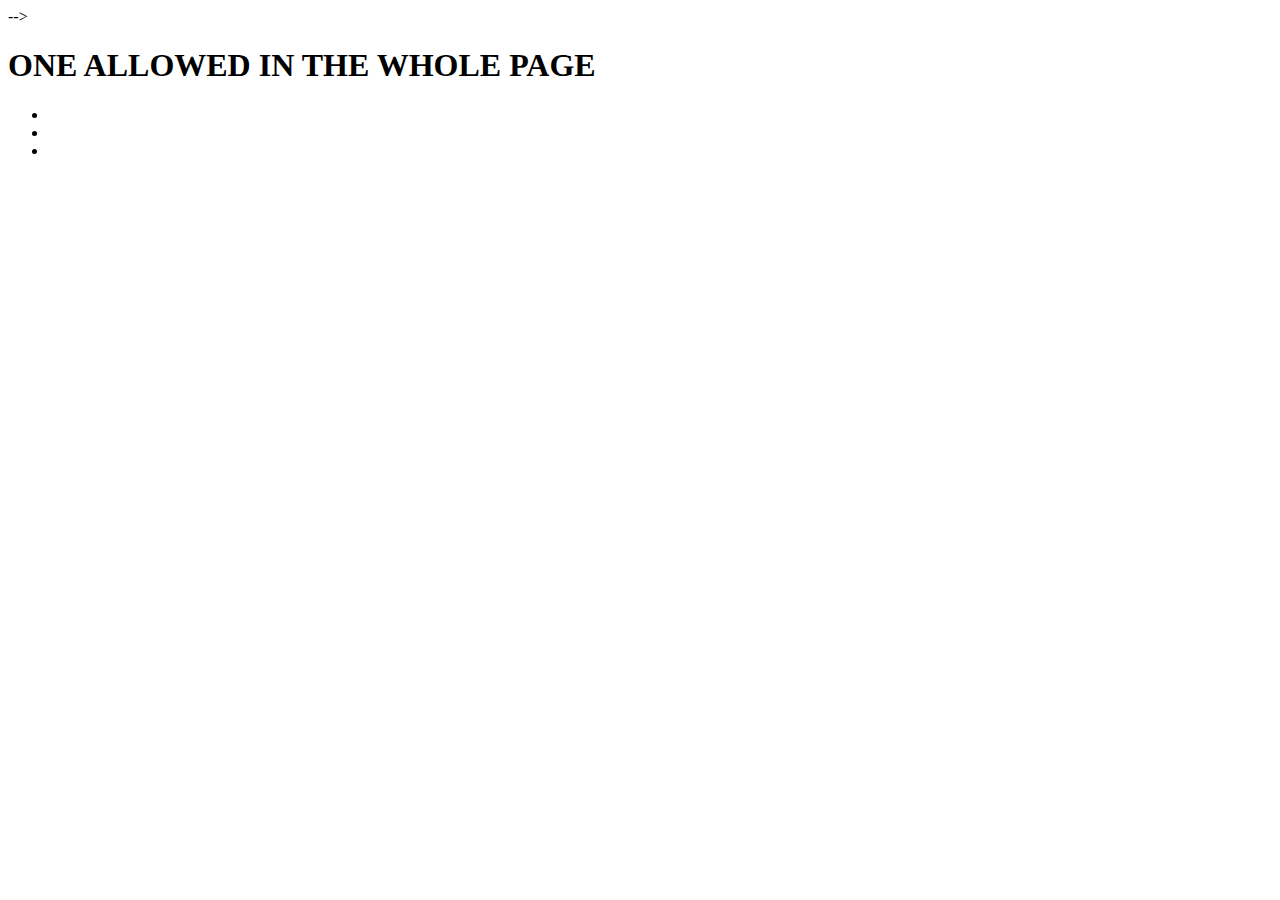
==== Class 01/index.html @ 8161fe88 "First html class" ====
<!-- 
    Main file name: index.html
    How to create an HTML tag: <tag attribite="value">Content</tag>
    <tag /> -> autoclosed tag

    <h1>Trachea<h1>
    
        <h2>Bronchial tube</h2>
        <h3>Bronchiole</h3>

        ...
    <div>
    <h> - title and subtitles
    h1 - Browser and google look for the h1 to show the page
    h2 - h6 -> subtitles // order of importance
    Dont jump from an h1 to an h3-4 -> go to h2
    <p> - paragraph / Text that is not title or subtitle (for now)
    <a> - link (href specifigc property)
    <div> -> grouping tag (it can contain other tags inside)

   
    <section>
        <h2></h2>
            <section class="subsection">
                <h3></h3>
                    <section class="subsubsection">
                        <h4></h4>
                    </section>
            </section>
    <section>
    <section>
    <h2>
        <section class="subsection">
            <h3></h3>
                <section class="subsubsection">
                    <h4></h4>
                </section>
        </section>
    <section>
    

-----------------------
   HTML Notas:
    Hypertext Markup Language: 
    It's a markup language, not a programming language. It doesn't follow programming languages rules.
    What does it mean to "mark"? Websites need to be understood and interpreted by machines, software and computers in adition to people. So, in order to create a graphical piece that's going to be only visual for us, it has to be understood by a machine as well. For it to be done, we have to technically mark the different content parts of a website.
    We use tags as the language pieces to mark up the different parts and concepts in the website.
 
    ----------------------
    Minimal code for a HTML file:
    -IT ALWAYS HAS TO START WITH THE HTML TAG-

    <!DOCTYPE html> -> defines we are using HTML5 and we are going to use the latest tags
    <html> -> defines starting and ending point of the document
        <head> </head> -> website information (user doesn't see it)
        <body> </body> -> website content (user can see it)
    </html>

    <head>
    <meta charset= “utf-8”> -> website encription depending on the symbol language to be read by the website
    </head>

    ----------------------
    Every open tag has to be closed. Some of them are closed at the same time they are opened.
    For example: <br/> o <hr/>  -> they don't have content (that's why)
    
    They are different than the ones that have content: <p>Content</p>
    
    ----------------------
     UNIVERSAL ATTRIBUTES HTML (ALL TAGS)
        id -> one by project and tag (it's almost never used)
        class -> can be used multiple times and can be repeated, repetition is used to set special styles
        style -> inline style only applicable to that particular tag
        name -> specific name

        --------------
        CSS - Cascade stylesheet
        
        SYNTAXIS

        tag {
            style-name: value;
        }
        .class {
            style-name: value;
        }
        #id {
            style-name: value;
        }

        # -> identifies any id in css // specificity 100
        . -> identifies any class in css // specificity 10
        tag -> identifies tags in css // specificity 1


        PRIORIDAD EN BASE AL ORIGEN
        1º-> cualquier style que se ponga en línea en la etiqueta del html (nada lo supera)
        2º -> cualquier style que esté en el head
        3º -> cualquier style que esté en un fichero css importado

        -----------------------  
        RUTA ABSOLUTA
        href="https://www.google.com"
        href="C://Users/Loohan/Desktop/Clases/Juan/Clase 01-02/clase-03.html"

        RUTA RELATIVA
        href="./clase-03.html"
        href="../clase-03-afuera.html"


        Anchor Tag interno: 
        Cuando pongo un elemento a con un href="#" local y luego le pongo un elemento anchor para que se desplace internamente hacia allí:
        Si el elemento no es un <a> debo ponerle un id
        Si el elemento es un <a> debo ponerle un name
-->

-->

<!DOCTYPE html>
<html lang="en">
<head>
    <meta charset="UTF-8">
    <meta http-equiv="X-UA-Compatible" content="IE=edge">
    <meta name="viewport" content="width=<device-width>, initial-scale=1.0">
    <link href="./styles.css" />
    <title>Document</title>
</head>
<body>
    <header id="header">
        <h1>ONE ALLOWED IN THE WHOLE PAGE</h1> 
    </header>
    <main>
        <ul>
            <li></li>
            <li></li>
            <li></li>
        </ul>
    </main>
    <footer>
        
    </footer>
</body>
</html>
<script src="">
    const header = document.getElementById('header')
    console.log(header);
</script>
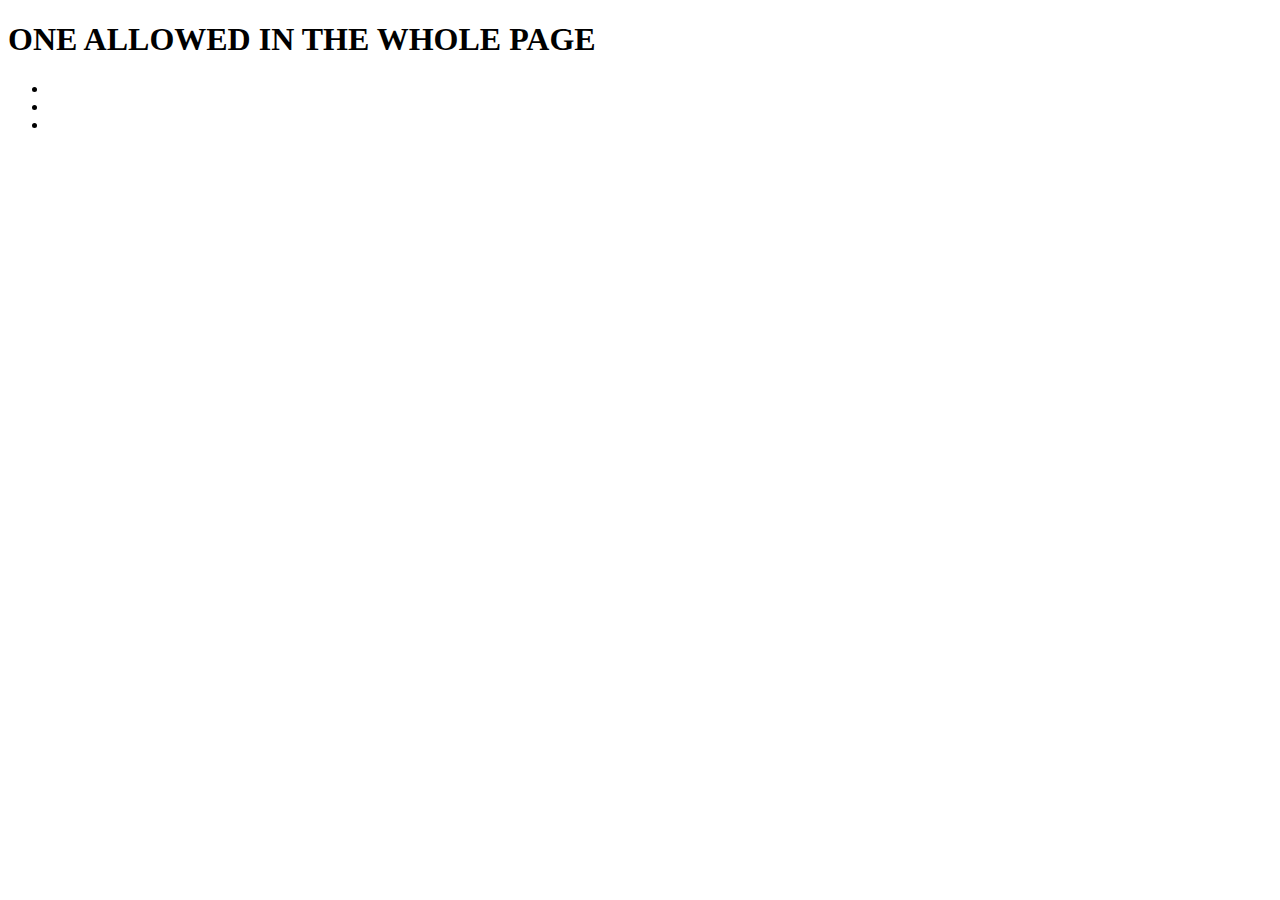
==== commit a92ddf37: "First html class" ====
--- a/Class 01/index.html
+++ b/Class 01/index.html
@@ -93,26 +93,10 @@
         tag -> identifies tags in css // specificity 1
 
 
-        PRIORIDAD EN BASE AL ORIGEN
-        1º-> cualquier style que se ponga en línea en la etiqueta del html (nada lo supera)
-        2º -> cualquier style que esté en el head
-        3º -> cualquier style que esté en un fichero css importado
-
-        -----------------------  
-        RUTA ABSOLUTA
-        href="https://www.google.com"
-        href="C://Users/Loohan/Desktop/Clases/Juan/Clase 01-02/clase-03.html"
-
-        RUTA RELATIVA
-        href="./clase-03.html"
-        href="../clase-03-afuera.html"
-
-
-        Anchor Tag interno: 
-        Cuando pongo un elemento a con un href="#" local y luego le pongo un elemento anchor para que se desplace internamente hacia allí:
-        Si el elemento no es un <a> debo ponerle un id
-        Si el elemento es un <a> debo ponerle un name
--->
+        PRIORITY BASED IN ORIGIN 
+        1º-> Any inline style in the html tag (nothing overrides it)
+        2º -> Any style in the head in a <style> tag
+        3º -> Any style in an external css file
 
 -->
 
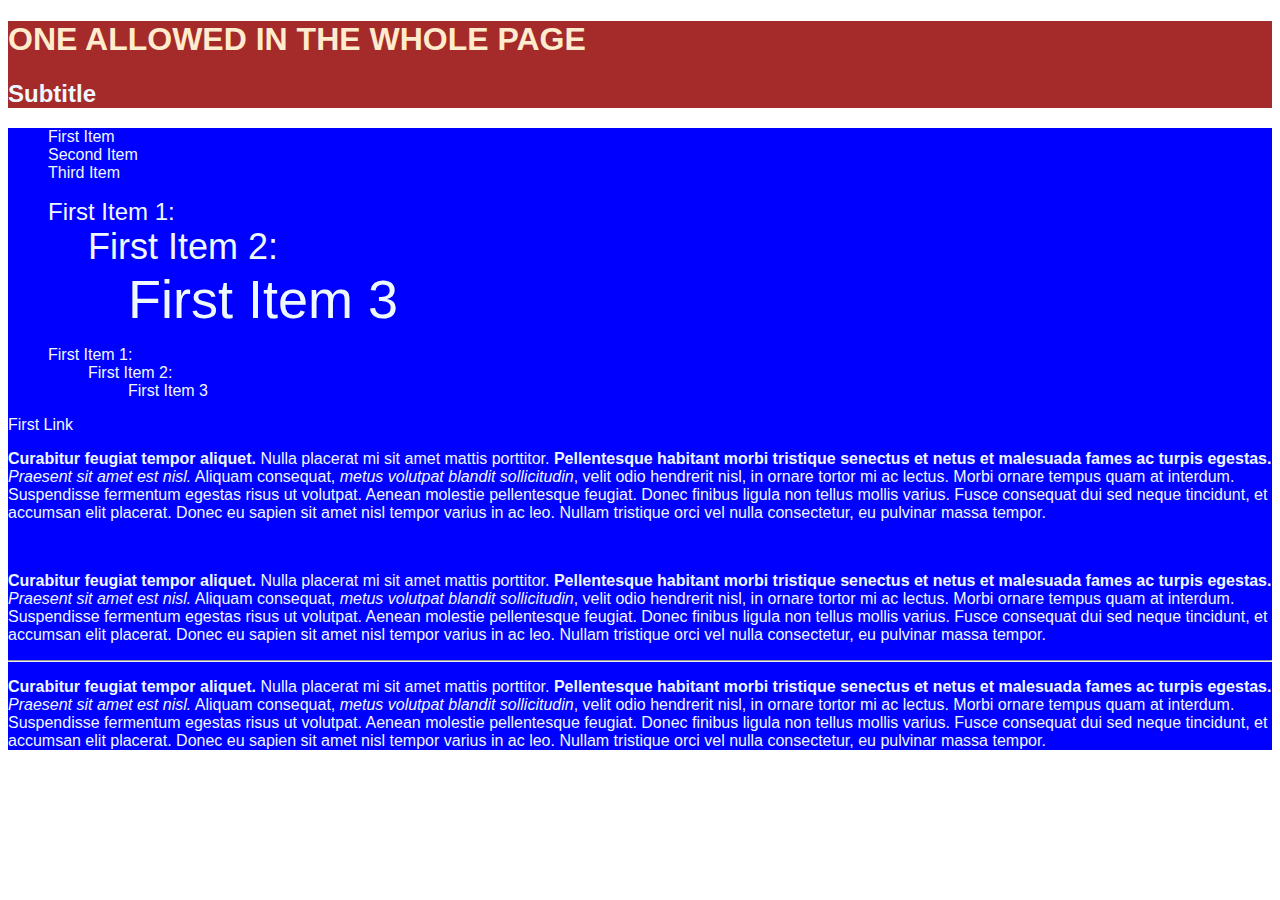
==== commit 44022bef: "Class 02" ====
--- a/Class 01/index.html
+++ b/Class 01/index.html
@@ -40,7 +40,7 @@
     
 
 -----------------------
-   HTML Notas:
+   HTML Notes:
     Hypertext Markup Language: 
     It's a markup language, not a programming language. It doesn't follow programming languages rules.
     What does it mean to "mark"? Websites need to be understood and interpreted by machines, software and computers in adition to people. So, in order to create a graphical piece that's going to be only visual for us, it has to be understood by a machine as well. For it to be done, we have to technically mark the different content parts of a website.
@@ -98,6 +98,26 @@
         2º -> Any style in the head in a <style> tag
         3º -> Any style in an external css file
 
+        -------------------
+        strong -> bold with semantic meaning
+        b -> bold without semantic meaning
+        em -> italics with semantic meaning
+        i -> italics without semantic meaning
+        hr -> divisor line
+        br -> vertical space
+
+        -----------------------
+        RELATIVE UNIT
+        em -> relative to the parent (not very used)
+        rem -> relative to the root (which is the browser, which is the screen size)
+        % -> relative to the parent
+
+        ABSOLUTE UNITS
+        px -> most used
+       ------------------------
+
+       INHERITANCE
+
 -->
 
 <!DOCTYPE html>
@@ -106,20 +126,58 @@
     <meta charset="UTF-8">
     <meta http-equiv="X-UA-Compatible" content="IE=edge">
     <meta name="viewport" content="width=<device-width>, initial-scale=1.0">
-    <link href="./styles.css" />
+    <link rel="stylesheet" href="./styles.css" />
     <title>Document</title>
 </head>
 <body>
     <header id="header">
-        <h1>ONE ALLOWED IN THE WHOLE PAGE</h1> 
+        <h1 class="title">ONE ALLOWED IN THE WHOLE PAGE</h1> 
+        <h2 class="subtitle">Subtitle</h2> 
     </header>
-    <main>
+    <main class="main">
         <ul>
-            <li></li>
-            <li></li>
-            <li></li>
+            <li>First Item</li>
+            <li>Second Item</li>
+            <li>Third Item</li>
         </ul>
+        <ul>
+            <li class="font-em">First Item 1:
+                <ul>
+                    <li class="font-em">First Item 2:
+                        <ul>
+                            <li class="font-em">First Item 3</li>
+                        </ul>
+                    </li>
+                </ul>
+            </li>
+        </ul>
+    
+        <ul>
+            <li class="font-rem">First Item 1:
+                <ul>
+                    <li class="font-rem">First Item 2:
+                        <ul>
+                            <li class="font-rem">First Item 3</li>
+                        </ul>
+                    </li>
+                </ul>
+            </li>
+        </ul>
+
+        <a>First Link</a>
+        <p><strong>Curabitur feugiat tempor aliquet.</strong> Nulla placerat mi sit amet mattis porttitor. <b>Pellentesque habitant morbi tristique senectus et netus et malesuada fames ac turpis egestas.</b> 
+            <em>Praesent sit amet est nisl.</em> Aliquam consequat, <i>metus volutpat blandit sollicitudin</i>, velit odio hendrerit nisl, in ornare tortor mi ac lectus. Morbi ornare tempus quam at interdum. Suspendisse fermentum egestas risus ut volutpat. Aenean molestie pellentesque feugiat. 
+            Donec finibus ligula non tellus mollis varius. Fusce consequat dui sed neque tincidunt, et accumsan elit placerat. Donec eu sapien sit amet nisl tempor varius in ac leo. Nullam tristique orci vel nulla consectetur, eu pulvinar massa tempor.</p>
+        <br/>
+        <p><strong>Curabitur feugiat tempor aliquet.</strong> Nulla placerat mi sit amet mattis porttitor. <b>Pellentesque habitant morbi tristique senectus et netus et malesuada fames ac turpis egestas.</b> 
+            <em>Praesent sit amet est nisl.</em> Aliquam consequat, <i>metus volutpat blandit sollicitudin</i>, velit odio hendrerit nisl, in ornare tortor mi ac lectus. Morbi ornare tempus quam at interdum. Suspendisse fermentum egestas risus ut volutpat. Aenean molestie pellentesque feugiat. 
+            Donec finibus ligula non tellus mollis varius. Fusce consequat dui sed neque tincidunt, et accumsan elit placerat. Donec eu sapien sit amet nisl tempor varius in ac leo. Nullam tristique orci vel nulla consectetur, eu pulvinar massa tempor.</p>
+        <hr/>
+        <p><strong>Curabitur feugiat tempor aliquet.</strong> Nulla placerat mi sit amet mattis porttitor. <b>Pellentesque habitant morbi tristique senectus et netus et malesuada fames ac turpis egestas.</b> 
+            <em>Praesent sit amet est nisl.</em> Aliquam consequat, <i>metus volutpat blandit sollicitudin</i>, velit odio hendrerit nisl, in ornare tortor mi ac lectus. Morbi ornare tempus quam at interdum. Suspendisse fermentum egestas risus ut volutpat. Aenean molestie pellentesque feugiat. 
+            Donec finibus ligula non tellus mollis varius. Fusce consequat dui sed neque tincidunt, et accumsan elit placerat. Donec eu sapien sit amet nisl tempor varius in ac leo. Nullam tristique orci vel nulla consectetur, eu pulvinar massa tempor.</p>
     </main>
+    
     <footer>
         
     </footer>
--- a/Class 01/styles.css
+++ b/Class 01/styles.css
@@ -0,0 +1,36 @@
+/* * {
+    margin: 0;
+    padding: 0;
+} */
+
+body {
+    color:aliceblue;
+    font-size: 1rem;
+    font-family: Arial, Helvetica, sans-serif;
+    font-weight: normal;
+    /* font-style: italic ; */
+}
+
+ul {
+    list-style: none;
+}
+
+.title {
+    color:blanchedalmond;
+}
+
+.main {
+    background-color: blue;
+}
+
+#header {
+    background-color: brown;
+}
+
+.font-em {
+    font-size: 1.5em;
+}
+
+.font-rem {
+    font-size: 1rem;
+}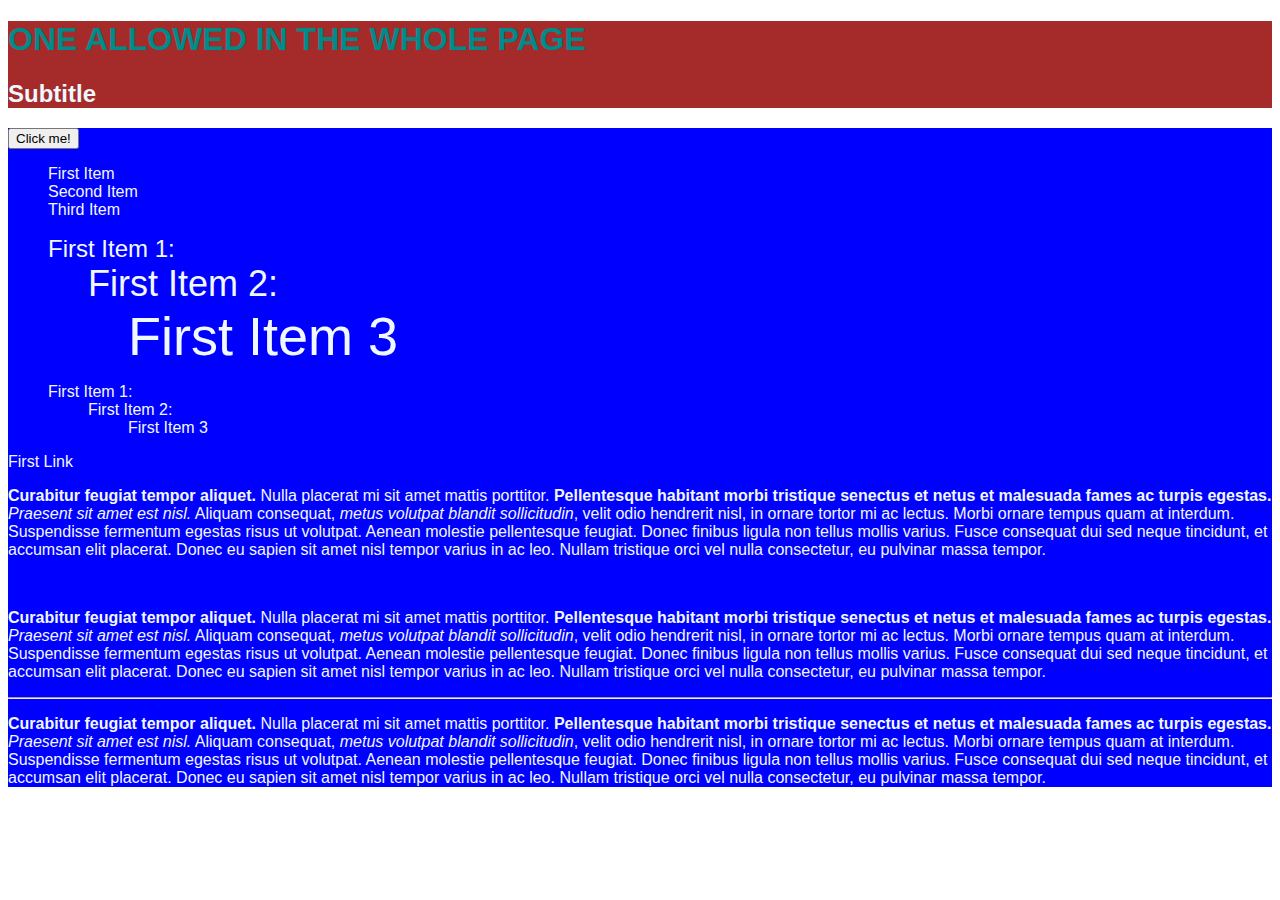
==== commit 06277256: "Class 02 - review" ====
--- a/Class 01/index.html
+++ b/Class 01/index.html
@@ -1,7 +1,7 @@
 <!-- 
     Main file name: index.html
-    How to create an HTML tag: <tag attribite="value">Content</tag>
-    <tag /> -> autoclosed tag
+    How to create an HTML tag: <tag attribute="value">Content</tag>
+    <tag attribute="value" /> -> autoclosed tag
 
     <h1>Trachea<h1>
     
@@ -15,10 +15,18 @@
     h2 - h6 -> subtitles // order of importance
     Dont jump from an h1 to an h3-4 -> go to h2
     <p> - paragraph / Text that is not title or subtitle (for now)
-    <a> - link (href specifigc property)
-    <div> -> grouping tag (it can contain other tags inside)
+    <span> -> to style parts of our text (they are usually enclosed in a text tag)
+    <a href="anydomain/anyrelativepath"> - link (href specifigc attribute)
+    <div> -> non semantic grouping tag (it can contain other tags inside)
+    <section>
+    <header> 
+    <aside> -> left side
+    <main>
+    <aside> -> right side
+    <footer>   
+    <nav> -> usually all the links
+    
 
-   
     <section>
         <h2></h2>
             <section class="subsection">
@@ -45,7 +53,7 @@
     It's a markup language, not a programming language. It doesn't follow programming languages rules.
     What does it mean to "mark"? Websites need to be understood and interpreted by machines, software and computers in adition to people. So, in order to create a graphical piece that's going to be only visual for us, it has to be understood by a machine as well. For it to be done, we have to technically mark the different content parts of a website.
     We use tags as the language pieces to mark up the different parts and concepts in the website.
- 
+
     ----------------------
     Minimal code for a HTML file:
     -IT ALWAYS HAS TO START WITH THE HTML TAG-
@@ -72,12 +80,10 @@
         class -> can be used multiple times and can be repeated, repetition is used to set special styles
         style -> inline style only applicable to that particular tag
         name -> specific name
-
         --------------
         CSS - Cascade stylesheet
         
         SYNTAXIS
-
         tag {
             style-name: value;
         }
@@ -87,17 +93,6 @@
         #id {
             style-name: value;
         }
-
-        # -> identifies any id in css // specificity 100
-        . -> identifies any class in css // specificity 10
-        tag -> identifies tags in css // specificity 1
-
-
-        PRIORITY BASED IN ORIGIN 
-        1º-> Any inline style in the html tag (nothing overrides it)
-        2º -> Any style in the head in a <style> tag
-        3º -> Any style in an external css file
-
         -------------------
         strong -> bold with semantic meaning
         b -> bold without semantic meaning
@@ -127,14 +122,21 @@
     <meta http-equiv="X-UA-Compatible" content="IE=edge">
     <meta name="viewport" content="width=<device-width>, initial-scale=1.0">
     <link rel="stylesheet" href="./styles.css" />
-    <title>Document</title>
+    <title>Class 01</title>
+    <!-- <style>
+        .title {
+            color: blue;
+        }
+    </style> -->
 </head>
 <body>
     <header id="header">
-        <h1 class="title">ONE ALLOWED IN THE WHOLE PAGE</h1> 
+        <!--<h1 style="color: red;" class="title">ONE ALLOWED IN THE WHOLE PAGE</h1>-->
+        <h1 class="title header-title">ONE ALLOWED IN THE WHOLE PAGE</h1> 
         <h2 class="subtitle">Subtitle</h2> 
     </header>
     <main class="main">
+        <button onClick="onClick()">Click me!</button>
         <ul>
             <li>First Item</li>
             <li>Second Item</li>
@@ -186,4 +188,8 @@
 <script src="">
     const header = document.getElementById('header')
     console.log(header);
+
+    const onClick = () => {
+            console.log('I clicked sth!')
+        }
 </script>--- a/Class 01/styles.css
+++ b/Class 01/styles.css
@@ -1,7 +1,33 @@
-/* * {
+/* 
+* {
     margin: 0;
     padding: 0;
-} */
+} 
+
+PRIORITY BASED IN ORIGIN 
+        1ª -> Any style anywhere with an !important in it (not recommend it, nothing overrides it) -> AVOID
+        2º -> Any inline style in the html tag (only !important overrides it) -> AVOID
+        3º -> Any style in the head in a <style> tag -> AVOID
+        4º -> Any style in an external css file
+
+PRIORITY BASED ON IMPORTANCE (SPECIFICITY)
+
+        # -> identifies any id in css // specificity 100
+        . -> identifies any class in css // specificity 10
+        tag -> identifies tags in css // specificity 1
+
+PRIORITY BASED ON LINE BY LINE ORDER
+        #header .title {
+            color:chartreuse;
+        }
+
+        #header .title {
+            color:crimson;
+        }
+
+        If you have repeated code, the browser will choose the one its written last so this title will be crimson
+
+*/
 
 body {
     color:aliceblue;
@@ -13,6 +39,22 @@
 
 ul {
     list-style: none;
+}
+
+/* .title {
+    color: blueviolet !important;
+} */
+
+#header .title {
+    color:chartreuse;
+}
+
+#header .title {
+    color:crimson;
+}
+
+#header .title.header-title {
+    color:darkcyan;
 }
 
 .title {
